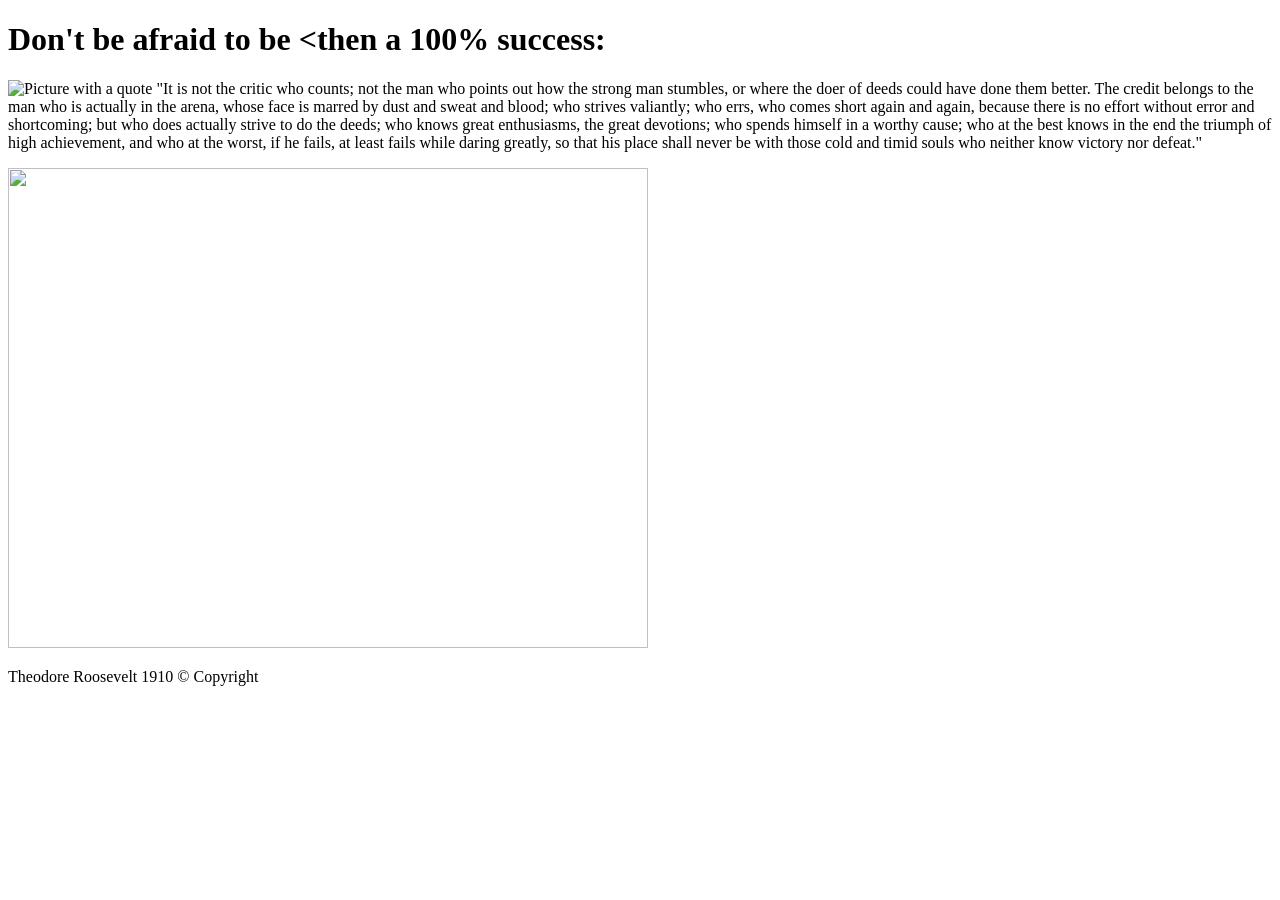
==== index.html @ 6327d2da "Update index.html" ====
<!DOCTYPE html>
<html>
<head>
  <meta charset="utf-8">
  <title>Displaying Images</title>
</head>
<body>
<h1>Don't be afraid to be &lt;then a 100% success:</h1>
<p><img src="https://github.com/jaranhsirk/solution/blob/gh-pages/picture-with-quote-image" width="400" height="235" alt="Picture with a quote"> &quot;It is not the critic who counts; not the man who points out how the strong man stumbles, or where the doer of deeds could have done them better. The credit belongs to the man who is actually in the arena, whose face is marred by dust and sweat and blood; who strives valiantly; who errs, who comes short again and again, because there is no effort without error and shortcoming; but who does actually strive to do the deeds; who knows great enthusiasms, the great devotions; who spends himself in a worthy cause; who at the best knows in the end the triumph of high achievement, and who at the worst, if he fails, at least fails while daring greatly, so that his place shall never be with those cold and timid souls who neither know victory nor defeat.&quot;
</p>
<img src="http://lorempixel.com/output/nature-q-c-640-480-1.jpg" width="640" height="480">
</p>
<p>Theodore Roosevelt 1910 &copy; Copyright</p>
</body>
</html>
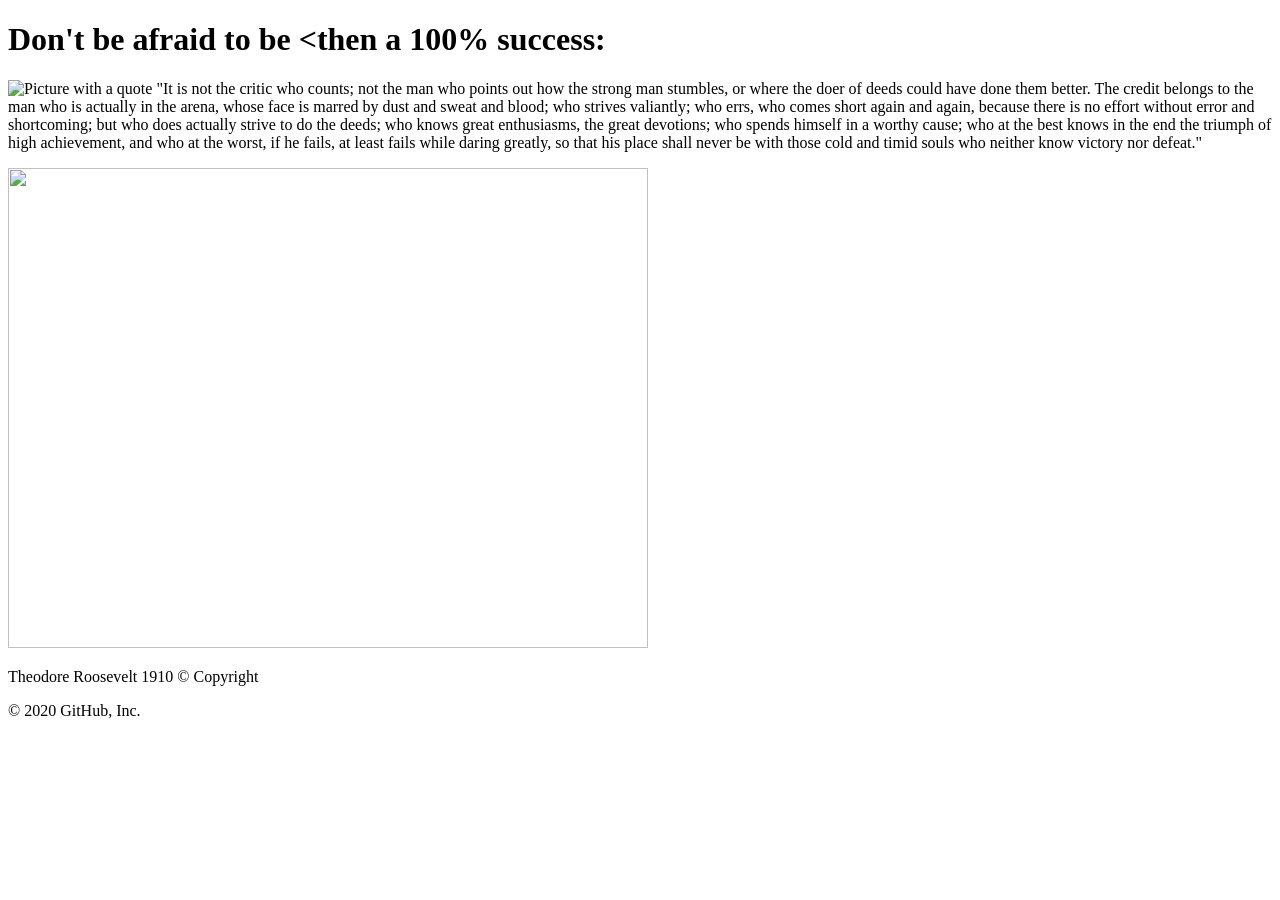
==== commit 99278422: "Update and rename README.md to index.html" ====
--- a/index.html
+++ b/index.html
@@ -6,10 +6,13 @@
 </head>
 <body>
 <h1>Don't be afraid to be &lt;then a 100% success:</h1>
-<p><img src="https://github.com/jaranhsirk/solution/blob/gh-pages/picture-with-quote-image" width="400" height="235" alt="Picture with a quote"> &quot;It is not the critic who counts; not the man who points out how the strong man stumbles, or where the doer of deeds could have done them better. The credit belongs to the man who is actually in the arena, whose face is marred by dust and sweat and blood; who strives valiantly; who errs, who comes short again and again, because there is no effort without error and shortcoming; but who does actually strive to do the deeds; who knows great enthusiasms, the great devotions; who spends himself in a worthy cause; who at the best knows in the end the triumph of high achievement, and who at the worst, if he fails, at least fails while daring greatly, so that his place shall never be with those cold and timid souls who neither know victory nor defeat.&quot;
+<p>
+  <img src="C:\Users\krish\Downloads\picture-with-quote.jpg" width="400" height="235" alt="Picture with a quote"> &quot;It is not the critic who counts; not the man who points out how the strong man stumbles, or where the doer of deeds could have done them better. The credit belongs to the man who is actually in the arena, whose face is marred by dust and sweat and blood; who strives valiantly; who errs, who comes short again and again, because there is no effort without error and shortcoming; but who does actually strive to do the deeds; who knows great enthusiasms, the great devotions; who spends himself in a worthy cause; who at the best knows in the end the triumph of high achievement, and who at the worst, if he fails, at least fails while daring greatly, so that his place shall never be with those cold and timid souls who neither know victory nor defeat.&quot;
 </p>
+<p>
 <img src="http://lorempixel.com/output/nature-q-c-640-480-1.jpg" width="640" height="480">
 </p>
 <p>Theodore Roosevelt 1910 &copy; Copyright</p>
 </body>
 </html>
+© 2020 GitHub, Inc.
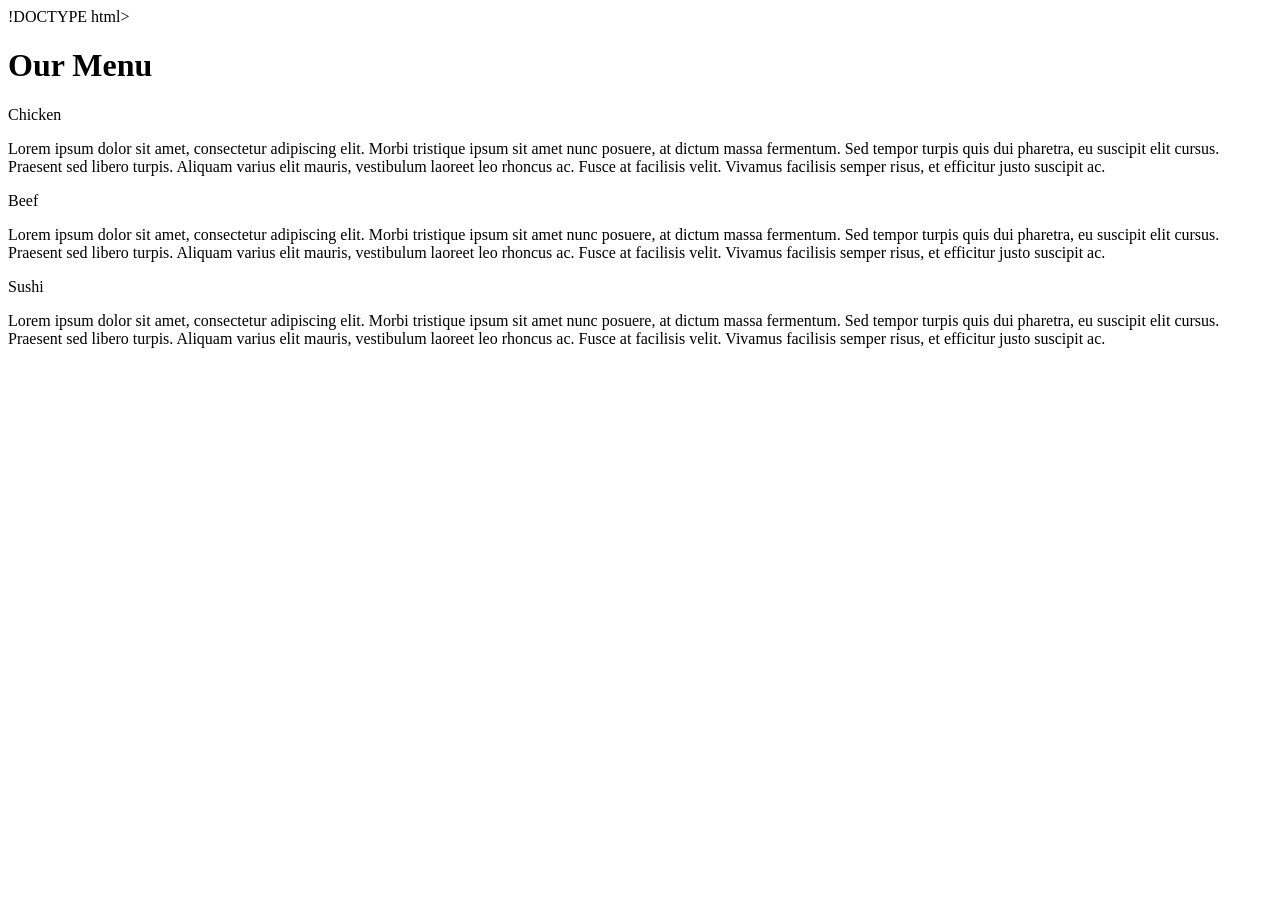
==== commit 2dd5122f: "Rename document.html to index.html" ====
--- a/index.html
+++ b/index.html
@@ -1,18 +1,46 @@
-<!DOCTYPE html>
+!DOCTYPE html>
 <html>
 <head>
-  <meta charset="utf-8">
-  <title>Displaying Images</title>
+	<meta charset="utf-8">
+
+	<meta name="viewport" content="width=device-width, initial-scale=1">
+
+	<link rel="stylesheet" type="text/css" href="css/styles.css">
+	<title>Module 2 Solution</title>
 </head>
 <body>
-<h1>Don't be afraid to be &lt;then a 100% success:</h1>
-<p>
-  <img src="C:\Users\krish\Downloads\picture-with-quote.jpg" width="400" height="235" alt="Picture with a quote"> &quot;It is not the critic who counts; not the man who points out how the strong man stumbles, or where the doer of deeds could have done them better. The credit belongs to the man who is actually in the arena, whose face is marred by dust and sweat and blood; who strives valiantly; who errs, who comes short again and again, because there is no effort without error and shortcoming; but who does actually strive to do the deeds; who knows great enthusiasms, the great devotions; who spends himself in a worthy cause; who at the best knows in the end the triumph of high achievement, and who at the worst, if he fails, at least fails while daring greatly, so that his place shall never be with those cold and timid souls who neither know victory nor defeat.&quot;
-</p>
-<p>
-<img src="http://lorempixel.com/output/nature-q-c-640-480-1.jpg" width="640" height="480">
-</p>
-<p>Theodore Roosevelt 1910 &copy; Copyright</p>
+	<h1>Our Menu</h1>
+	<div class="row">
+	<div class="container col-lg-4 col-md-6 col-sm-12">
+		<section>
+		<div id="chicken">
+			Chicken
+		</div>
+		<p>
+			Lorem ipsum dolor sit amet, consectetur adipiscing elit. Morbi tristique ipsum sit amet nunc posuere, at dictum massa fermentum. Sed tempor turpis quis dui pharetra, eu suscipit elit cursus. Praesent sed libero turpis. Aliquam varius elit mauris, vestibulum laoreet leo rhoncus ac. Fusce at facilisis velit. Vivamus facilisis semper risus, et efficitur justo suscipit ac. 
+		</p>
+		</section>
+	</div>
+	<div class="container col-lg-4 col-md-6 col-sm-12">
+		<section>
+		<div id="beef">
+			Beef
+		</div>
+		<p>
+			Lorem ipsum dolor sit amet, consectetur adipiscing elit. Morbi tristique ipsum sit amet nunc posuere, at dictum massa fermentum. Sed tempor turpis quis dui pharetra, eu suscipit elit cursus. Praesent sed libero turpis. Aliquam varius elit mauris, vestibulum laoreet leo rhoncus ac. Fusce at facilisis velit. Vivamus facilisis semper risus, et efficitur justo suscipit ac. 
+		</p>
+		</section>
+	</div>
+	<div class="container col-lg-4 col-md-12 col-sm-12">
+		<section>
+		<div id="sushi">
+			Sushi
+		</div>
+		<p>
+			Lorem ipsum dolor sit amet, consectetur adipiscing elit. Morbi tristique ipsum sit amet nunc posuere, at dictum massa fermentum. Sed tempor turpis quis dui pharetra, eu suscipit elit cursus. Praesent sed libero turpis. Aliquam varius elit mauris, vestibulum laoreet leo rhoncus ac. Fusce at facilisis velit. Vivamus facilisis semper risus, et efficitur justo suscipit ac. 
+		</p>
+		</section>
+	</div>
+	</div>
 </body>
 </html>
-© 2020 GitHub, Inc.
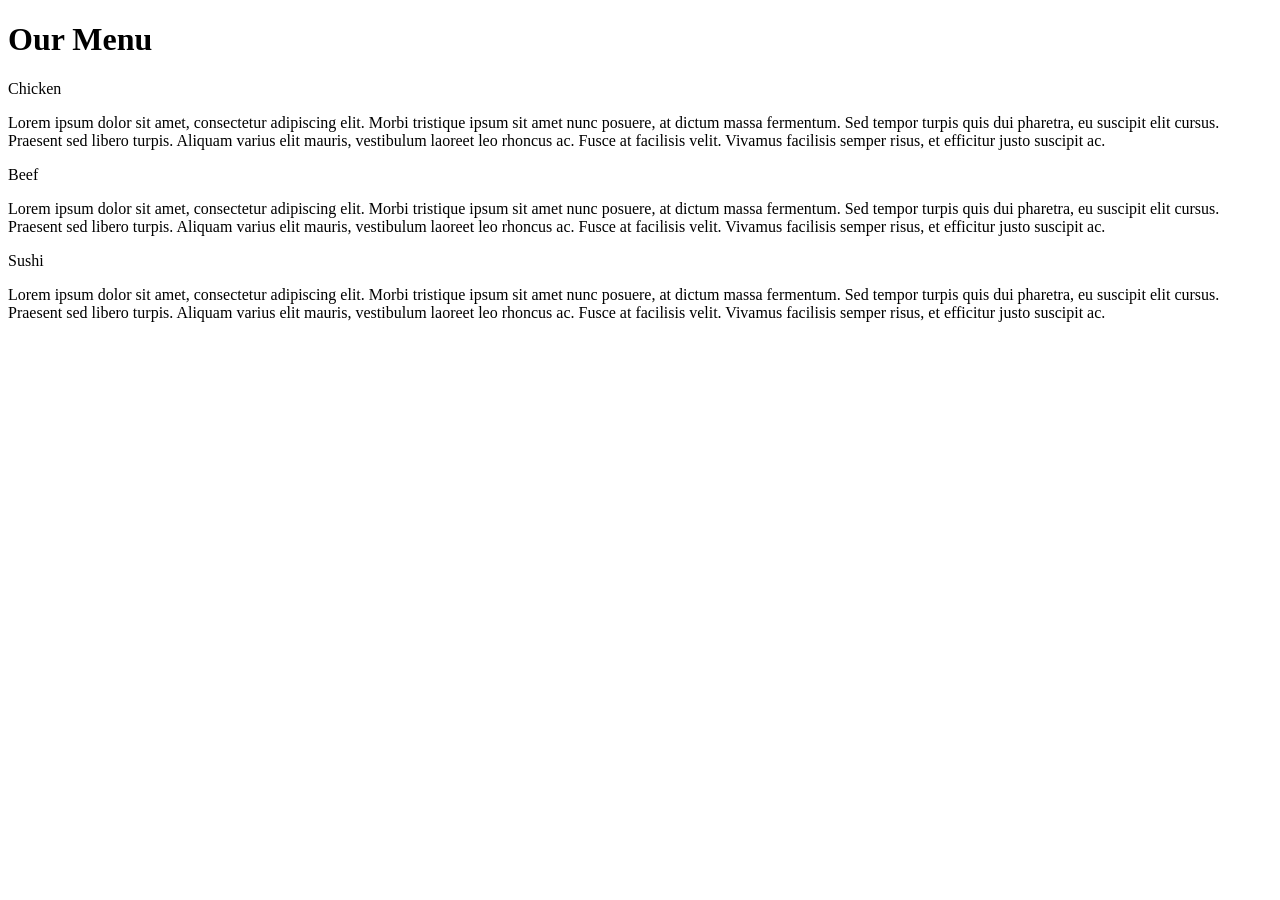
==== commit dfe8d662: "Update index.html" ====
--- a/index.html
+++ b/index.html
@@ -1,11 +1,11 @@
-!DOCTYPE html>
+<!DOCTYPE html>
 <html>
 <head>
 	<meta charset="utf-8">
 
 	<meta name="viewport" content="width=device-width, initial-scale=1">
 
-	<link rel="stylesheet" type="text/css" href="css/styles.css">
+	<link href="styles.css">
 	<title>Module 2 Solution</title>
 </head>
 <body>
--- a/styles.css
+++ b/styles.css
@@ -0,0 +1,216 @@
+* {
+	box-sizing: border-box;
+}
+
+h1 {
+	font-family: Brushstroke, fantasy;
+	color: #000000;
+	text-align: center;
+}
+p {
+	padding: 10px;
+	margin: 0;
+}
+
+.container {
+	border: none;
+	margin-left: auto;
+	margin-right: auto;
+	margin-top: 10px;
+	margin-bottom: 10px;
+	padding: 10px;
+}
+
+section {
+	border:	1px solid black;
+	background-color: #00FF99;
+	width: 100%;
+	height: 200px;
+	font-family: Helvetica;
+	color: black;
+	position: relative;
+	overflow: auto;
+}
+
+#chicken {
+	border: 1px solid black;
+	text-align: center;
+	width: 30%;
+	margin-left: 70%;
+	font-family: Georgia,sans-serif;
+	font-weight: bold;
+	font-size: 125%;
+	margin-bottom: 0;
+	margin-top: 0;
+	padding: 5px;
+	background-color: #FFFF00;
+}
+
+#beef {
+	border: 1px solid black;
+	text-align: center;
+	width: 30%;
+	margin-left: 70%;
+	font-family: Georgia,sans-serif;
+	font-weight: bold;
+	font-size: 125%;
+	margin-bottom: 0;
+	margin-top: 0;
+	padding: 5px;
+	background-color: #FF1439;
+}
+
+#sushi {
+	border: 1px solid black;
+	text-align: center;
+	width: 30%;
+	margin-left: 70%;
+	font-family: Georgia,sans-serif;
+	font-weight: bold;
+	font-size: 125%;
+	margin-bottom: 0;
+	margin-top: 0;
+	background-color: #6495ED;
+	color: white;
+	padding: 5px;
+}
+
+.row {
+	width: 100%;
+}
+
+/* Desktop view */
+
+@media (min-width: 992px) {
+  .col-lg-1, .col-lg-2, .col-lg-3, .col-lg-4, .col-lg-5, .col-lg-6, .col-lg-7, .col-lg-8, .col-lg-9, .col-lg-10, .col-lg-11, .col-lg-12 {
+    float: left;
+  }
+
+  .col-lg-1 {
+    width: 8.33%;
+  }
+  .col-lg-2 {
+    width: 16.66%;
+  }
+  .col-lg-3 {
+    width: 25%;
+  }
+  .col-lg-4 {
+    width: 33.33%;
+  }
+  .col-lg-5 {
+    width: 41.66%;
+  }
+  .col-lg-6 {
+    width: 50%;
+  }
+  .col-lg-7 {
+    width: 58.33%;
+  }
+  .col-lg-8 {
+    width: 66.66%;
+  }
+  .col-lg-9 {
+    width: 74.99%;
+  }
+  .col-lg-10 {
+    width: 83.33%;
+  }
+  .col-lg-11 {
+    width: 91.66%;
+  }
+  .col-lg-12 {
+    width: 100%;
+  }
+
+}
+
+/* Tablet view */
+
+@media (min-width: 768px) and (max-width: 991px) {
+  .col-md-1, .col-md-2, .col-md-3, .col-md-4, .col-md-5, .col-md-6, .col-md-7, .col-md-8, .col-md-9, .col-md-10, .col-md-11, .col-md-12 {
+    float: left;
+  }
+
+  .col-md-1 {
+    width: 8.33%;
+  }
+  .col-md-2 {
+    width: 16.66%;
+  }
+  .col-md-3 {
+    width: 25%;
+  }
+  .col-md-4 {
+    width: 33.33%;
+  }
+  .col-md-5 {
+    width: 41.66%;
+  }
+  .col-md-6 {
+    width: 50%;
+  }
+  .col-md-7 {
+    width: 58.33%;
+  }
+  .col-md-8 {
+    width: 66.66%;
+  }
+  .col-md-9 {
+    width: 74.99%;
+  }
+  .col-md-10 {
+    width: 83.33%;
+  }
+  .col-md-11 {
+    width: 91.66%;
+  }
+  .col-md-12 {
+    width: 100%;
+  }
+}
+
+/* Mobile view */
+
+@media (max-width: 768px) {
+  .col-sm-1, .col-sm-2, .col-sm-3, .col-sm-4, .col-sm-5, .col-sm-6, .col-sm-7, .col-sm-8, .col-sm-9, .col-sm-10, .col-sm-11, .col-sm-12 {
+ 	float: left;
+  }
+
+  .col-sm-1 {
+    width: 8.33%;
+  }
+  .col-sm-2 {
+    width: 16.66%;
+  }
+  .col-sm-3 {
+    width: 25%;
+  }
+  .col-sm-4 {
+    width: 33.33%;
+  }
+  .col-sm-5 {
+    width: 41.66%;
+  }
+  .col-sm-6 {
+    width: 50%;
+  }
+  .col-sm-7 {
+    width: 58.33%;
+  }
+  .col-sm-8 {
+    width: 66.66%;
+  }
+  .col-sm-9 {
+    width: 74.99%;
+  }
+  .col-sm-10 {
+    width: 83.33%;
+  }
+  .col-sm-11 {
+    width: 91.66%;
+  }
+  .col-sm-12 {
+    width: 100%;
+  }
+}
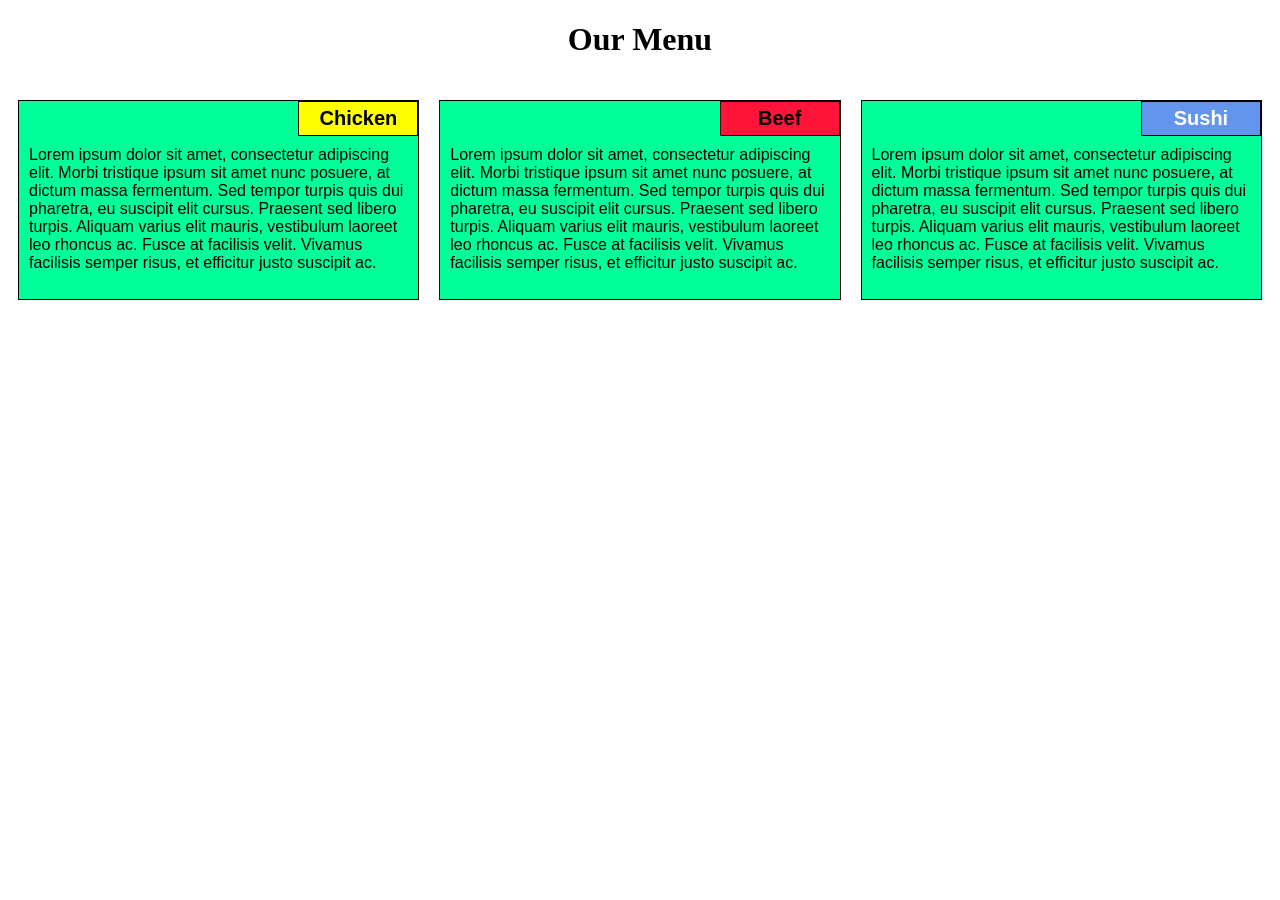
==== commit 338743f8: "Update index.html" ====
--- a/index.html
+++ b/index.html
@@ -5,7 +5,7 @@
 
 	<meta name="viewport" content="width=device-width, initial-scale=1">
 
-	<link href="styles.css">
+	<link rel="stylesheet" href="styles.css">
 	<title>Module 2 Solution</title>
 </head>
 <body>
